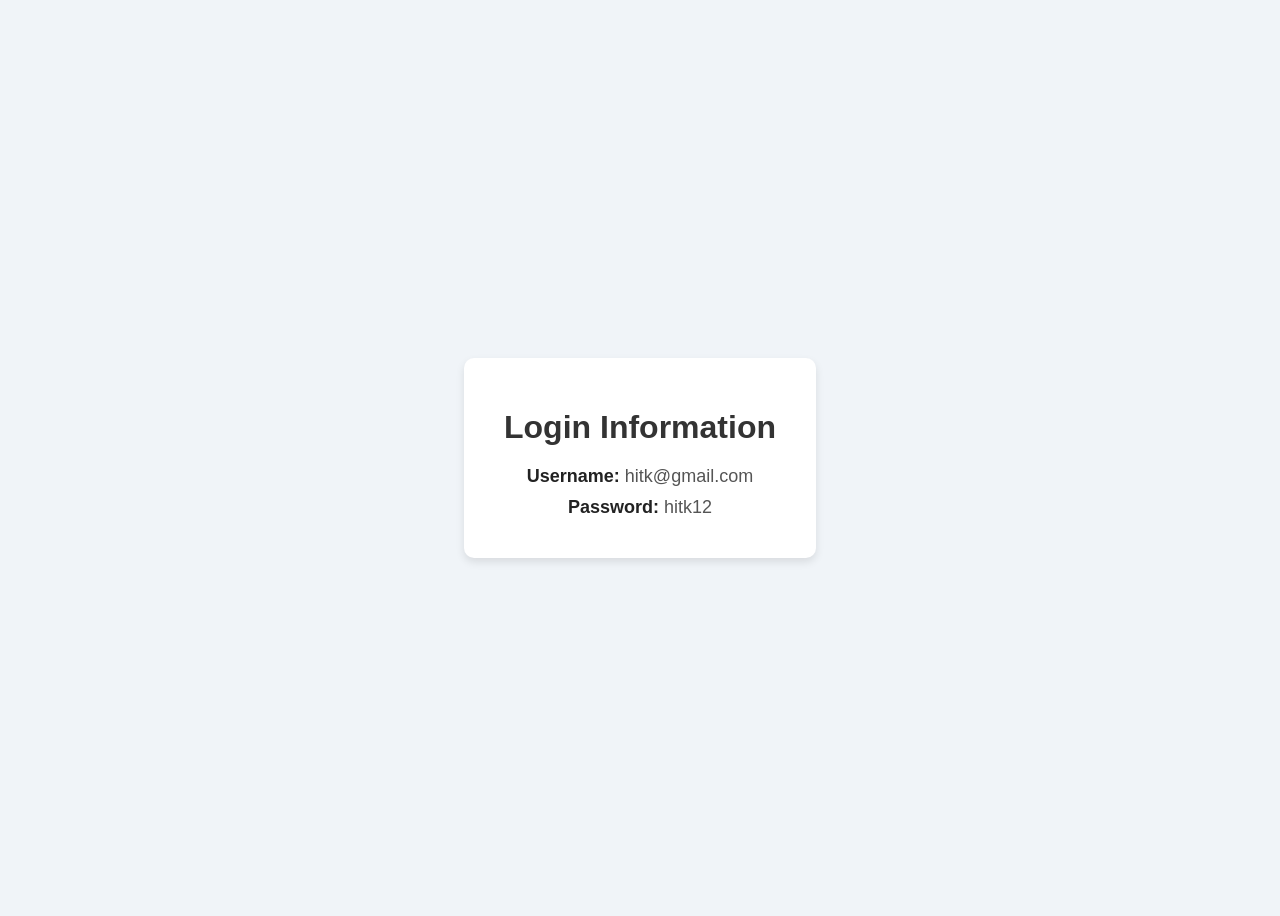
==== know.html @ adc106e6 "intial commit" ====
<!DOCTYPE html>
<html lang="en">
<head>
  <meta charset="UTF-8">
  <meta name="viewport" content="width=device-width, initial-scale=1">
  <title>Login Info</title>
  <style>
    body {
      font-family: Arial, sans-serif;
      background-color: #f0f4f8;
      display: flex;
      justify-content: center;
      align-items: center;
      height: 100vh;
    }

    .container {
      background: #ffffff;
      padding: 30px 40px;
      border-radius: 10px;
      box-shadow: 0 4px 8px rgba(0,0,0,0.1);
      text-align: center;
    }

    h1 {
      color: #333;
      margin-bottom: 20px;
    }

    .info {
      font-size: 18px;
      color: #555;
      margin: 10px 0;
    }

    .label {
      font-weight: bold;
      color: #222;
    }
  </style>
</head>
<body>
  <div class="container">
    <h1>Login Information</h1>
    <div class="info"><span class="label">Username:</span> hitk@gmail.com</div>
    <div class="info"><span class="label">Password:</span> hitk12</div>
  </div>
</body>
</html>
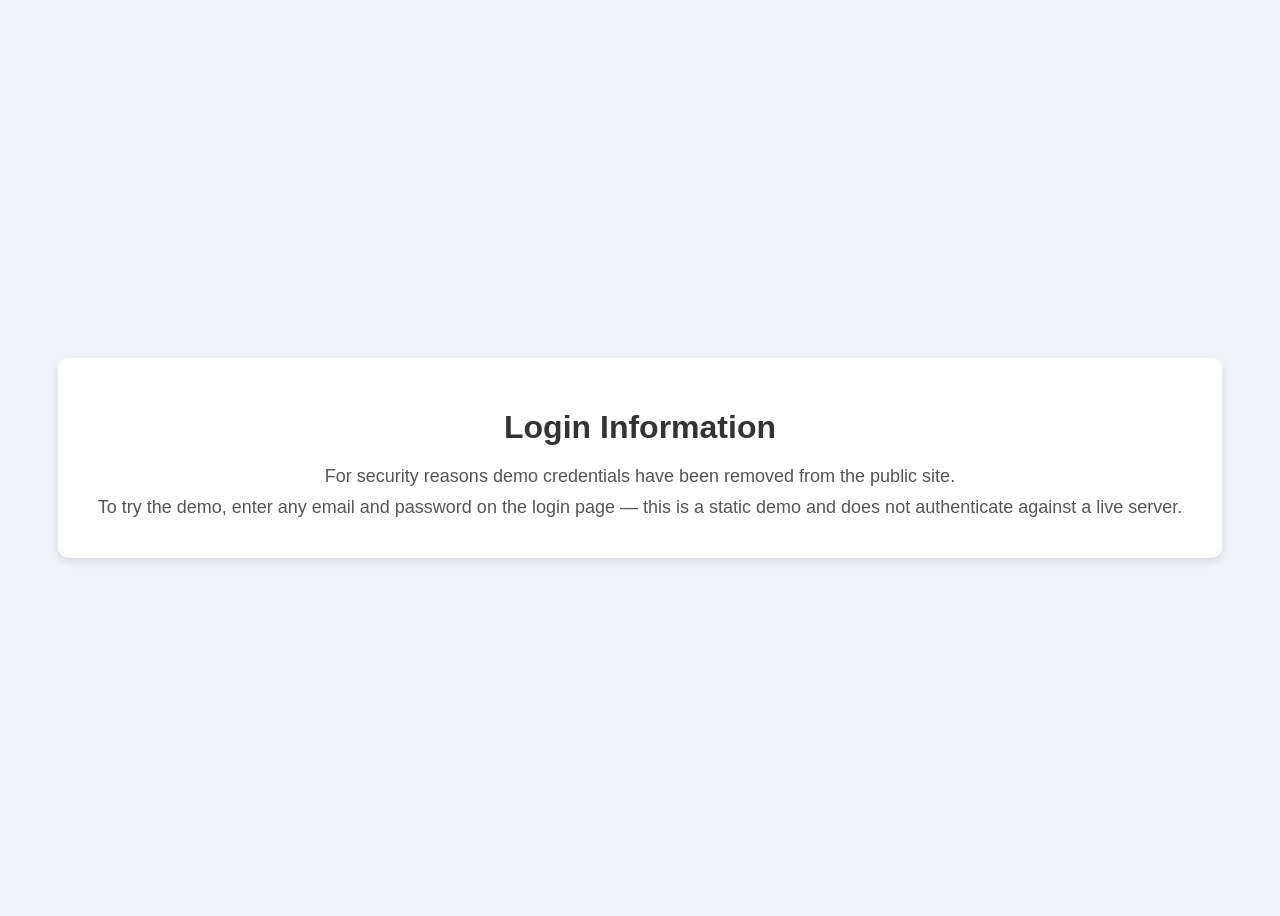
==== commit 4ee93224: "remove hardcoded credentials (demo mode) and remove exposed password from know.html" ====
--- a/know.html
+++ b/know.html
@@ -42,8 +42,8 @@
 <body>
   <div class="container">
     <h1>Login Information</h1>
-    <div class="info"><span class="label">Username:</span> hitk@gmail.com</div>
-    <div class="info"><span class="label">Password:</span> hitk12</div>
+    <div class="info">For security reasons demo credentials have been removed from the public site.</div>
+    <div class="info">To try the demo, enter any email and password on the login page — this is a static demo and does not authenticate against a live server.</div>
   </div>
 </body>
 </html>
